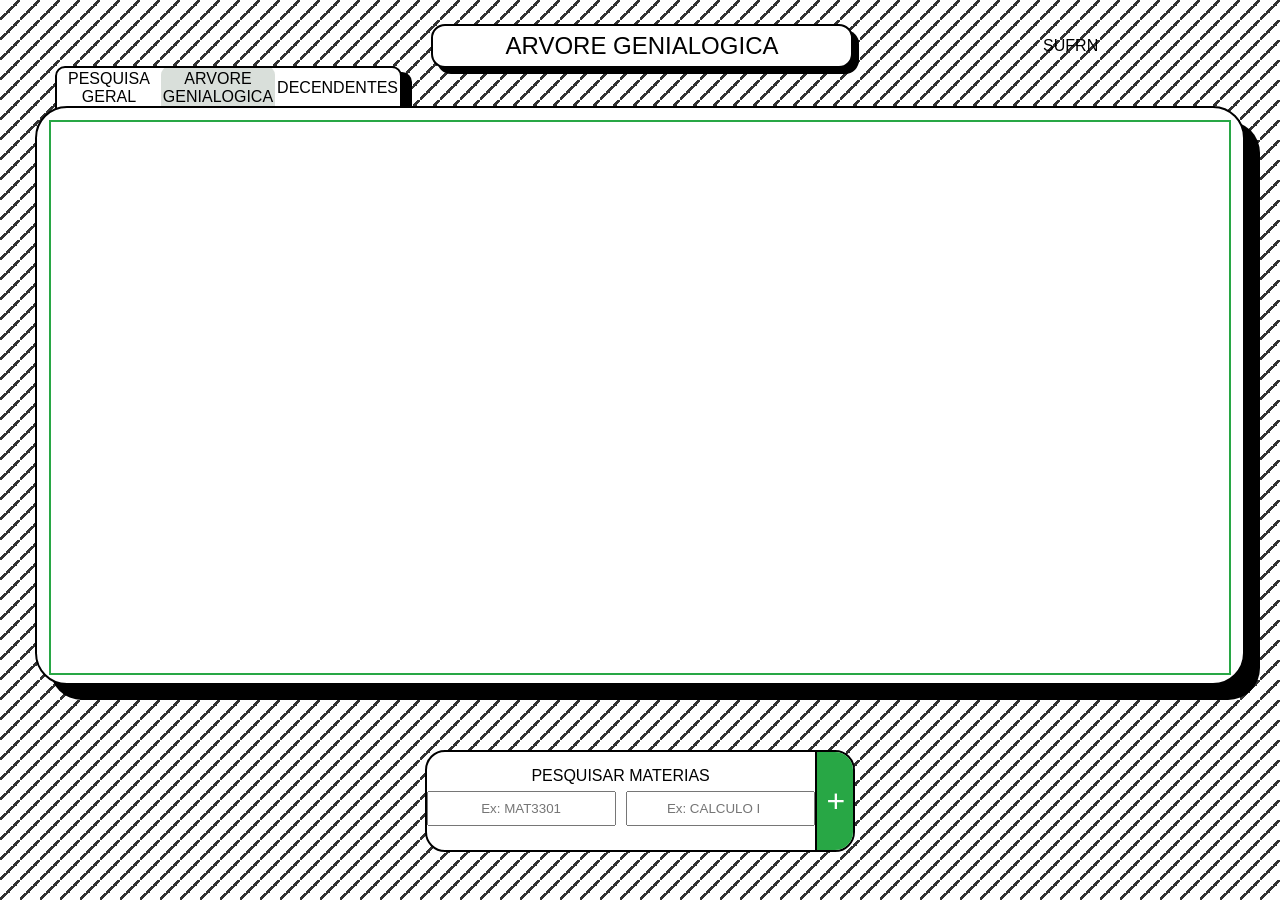
==== pesqresv.html @ d47116dd "first commit" ====
<!DOCTYPE html>
<html lang="pt-BR">
<head>
    <meta charset="UTF-8">
    <meta name="viewport" content="width=device-width, initial-scale=1.0">
    <title>Cadastro de Disciplinas</title>
    <script src="/scr/scripits/pesquiinversa.js" type="module"></script>
    <link rel="stylesheet" href="/scr/stilos/ArGe.css">
    <link rel="stylesheet" href="/scr/stilos/geral.css">
</head>
<body>
<header>
    <div></div>
    <div class="titulos">ARVORE GENIALOGICA</div>
    <div>SUFRN</div>
</header>


<section>
        <div class="seletor">
            <a href="index.html">PESQUISA GERAL</a>
            <a class="dark" href="pesqresv.html">ARVORE GENIALOGICA</a>
            <a href="rotasMaterias.html">DECENDENTES</a>
        </div>
        <div class="container">
           <div id="quadro">

            </div>
        </div>
</section>

    <div  class="PesquiseBar">
        <div class="content">
        </div>
        <div class="BpesqA">    
            <div class="pesqA">
                <p>PESQUISAR MATERIAS</p>
                <div class="linha">
                 <input
                     type="text"
                     id="codigo"
                     placeholder="Ex: MAT3301">
                 <input type="search" id="nome" placeholder="Ex: CALCULO I" oninput="addHTML([])">
             </div> 
        </div>
            <button type="button" id="oiB" onclick="pesquisar()">+</button>
        </div>
    </div>



</body>
</html>
---- scr/stilos/ArGe.css ----
.tite{
    display: grid;
    grid-template-columns: 1fr 2fr 1fr;
    align-content: center;
    align-items: center;
}
.tite > p{
    border: none;
}

.BpesqA{
    background-color: white;
    border: black 2px solid;
    margin: 0 20% 24px 20%;
    height: 90%;
    display: grid;
    grid-template-columns: 10fr 1fr;
    align-content: center;
    border-radius: 20px;
    overflow: hidden;
    align-items: center;

}

.BpesqA > button {
    width: 110%;
    height: 200%;
    font-size: 32px;
    cursor: pointer;
    background: #28a745;
    border-left: black 2px solid;
    color: white;
}

.BpesqA button:hover {
    background: #218838;
}
.secMateria{
    /* background-color: #28a745; */
    border: black 2px solid;
    border-radius: 24px;
    width: 100%;
    padding: 4px 0 0 0;
    overflow: hidden;

}
.secMateria > p{
    border-bottom:  black 2px solid;
    margin: 0;
    /* width: 100%; */
}
.pesqA{
    display: flex;
    flex-direction: column;
    border-radius: 14px;
    height: 100%;
    gap: 0;
    padding: 0;
    margin: 0;
    align-items: center;
}
a{
    font-size: 12px;
}

        input{
            padding: 5px;
            outline: none;
        }
        
        p{
            margin: 4px;
            padding: 2px;
        }

        #disciplinasPode{
            overflow-wrap: scroll;
            overflow-y: scroll;
            background-color: cadetblue;
            height: 96%;
        }

        .Htext {
            display: flex;
            align-items: center; /* Alinha todos os itens no topo */
            gap: 10px;
            padding: 4px;
            
            background-color: rgb(96, 201, 201);
            border-radius: 10px;
        }

        .CH{
            background-color: #218838;
            border-radius: 10px;
            flex-direction: column;
            justify-content: center;
            margin: 10px;
            padding: 4px;
            display: flex;
        }

        h5{
            margin: 0px;
            font-size: 12px;
            background-color: #e6b329;
            padding: 4px;
            border-radius: 10px;
        }

        h3{
            margin: 0px;
            padding: 4px;
        }

        h4{
            font-size: 12px;
            margin: 4px;
        }

        

        .content{
            position: relative;
            max-height: 120px;
            overflow-y: scroll;
            overflow-x:hidden;
        }

        .container {
            overflow: hidden;
            border-radius: 32px;
            background-color: white;
            border: black 2px solid;
            margin-right: 15px;
            box-shadow: 15px 15px black;
            padding: 1% 1% 1% 1%;
            display: flex;
            height: 80%;
            gap: 10px;
        }

        h2 {
            text-align: center;
            border: black 2px solid;
            text-align: center;
            margin-bottom: 20px;
        }

        label {
            display: block;
            margin-bottom: 8px;
            font-weight: bold;
        }

        select,
        input {
            width: 100%;
            padding: 8px;
            margin-bottom: 15px;
            box-sizing: border-box;
        }

        .linha {
            align-items: center;
            display: flex;
            padding: 0;
            margin: 0;
            gap: 10px;
        }
        
        .bricks{
            margin: 4px 0px 4px 0px;
            text-align: center;
            border-radius: 10px;
            background-color: #ffff;
            border: black 2px solid;
        }
        .colMate{
            display: flex;
            flex-direction: column;
            width: 100%;
            border: black 2px solid;
            margin: 2px;
            overflow-y:auto;
        }
        .bolha{
            align-items: center;
            text-align: center;
            border-radius: 10px;
            display: flex;
            margin: 1px 2px 4px 2px;
            background-color: aqua;
        }
        .bolhanop{

            border-radius: 10px;
            display: flex;
            margin: 1px 2px 4px 2px;
            align-items: center;
            background-color: rgb(255, 196, 0);

        }
        .bolhanope{
            border-radius: 10px;
            display: flex;
            margin: 1px 2px 4px 2px;
            background-color: rgb(255, 60, 0);
            align-items: center;
        }

        #quadro{
            display: flex;
            border: #28a745 solid 2px;
            height: 100%;
            width: 100%;
        }

        .pesquiname{
            display: flex;
            margin: 1px 0px 2px 0px;
            justify-content: space-between;
            align-items: center;
            background-color: rgb(108, 122, 122);
            border-radius: 10px;
            padding: 4px;
            cursor: pointer;
        }
        .pcode{
            border-radius: 8px;
            
        }
---- scr/stilos/geral.css ----
*{
    margin: 0;
    padding: 0;
    text-align: center;
}


/* texto confi */
/* tamanhos */
/* 12 16 24 32 48 64 */
a{
    font-size: 16px;
}
p{
    font-size: 16px;
}

h2 {

}

h3{
}

h4{
    
}

h5{
    
}
.content{
            margin: 0 6% 0 6%;
            position: fixed;
            bottom: 17%;
          
        }

.pesqA{
    display: flex;
    flex-direction: column;
    border-radius: 14px;
    justify-content: center;
    gap: 0;
    padding: 0;
    margin: 0;
    align-items: center;
}
.PesquiseBar{
    display: flex;
    flex-direction: column;
    margin: 0 20% 24px 20%;
    justify-content: center;
    align-items: center;
    align-content: center;
}
.pesquiname{
            display: flex;
            width: 100%;
            margin-bottom:2px;
            font-size: 14px;
            justify-content: space-between;
            align-items: center;
            background-color: rgba(108, 122, 122,0.75);
            border-radius: 10px;
            padding: 4px;
            cursor: pointer;
        }
        .pesquiname:hover{
            background-color: rgba(158, 179, 179, 0.9);
        }
/* spkmfsodmofms */


body {
    background-image: linear-gradient(-45deg, transparent 45%,  #333 45%,  #333 55%, transparent 55%);
    background-size: 20px 20px;
    font-family: Arial, sans-serif;
    display: grid;
    grid-template-rows: 1fr 9fr 2fr;
    height: 100vh;
    width: 100vw;

}
header{
    display: grid;
    grid-template-columns: 1fr 1fr 1fr;        
    gap: 12px;
    
    align-items: center;
    padding: 16px 0px 0px 0px;
}

section{
    
    z-index: 0;
    border-radius: 32px;
    margin: -1% 20px 0px 35px;
    overflow-y: hidden;
    }


.dark{
    background-color: #d9dfda;
    height: 100%;
    align-content: center;
    display: block;
    border-radius: 9px 9px 0px 0px;
}

.seletor{
    box-shadow: 10px 6px black;
    background-color: white;
    display: grid;
    position: relative;
    top: 4px;
    left: 20px;
    border: black 2px solid;
    overflow: hidden;
    width: 28%;
    z-index: -1;

    /* height: 7%; */
    grid-template-columns: 1fr 1fr 1fr;
    align-items: center;
    border-top-left-radius:10px ;
    border-top-right-radius: 10px;
}

.seletor > a{
    color: black;
    text-decoration: none;
    /* margin: 2px; */
    padding: 2px;
}


.titulos{
    text-align: center;
    background-color: white;
    padding: 6px 0px 6px 0px ;
    
    box-shadow: 6px 6px black;
    border-radius: 14px;
    width: 100%;
    font-size: 24px;
    border: black 2px solid;
}
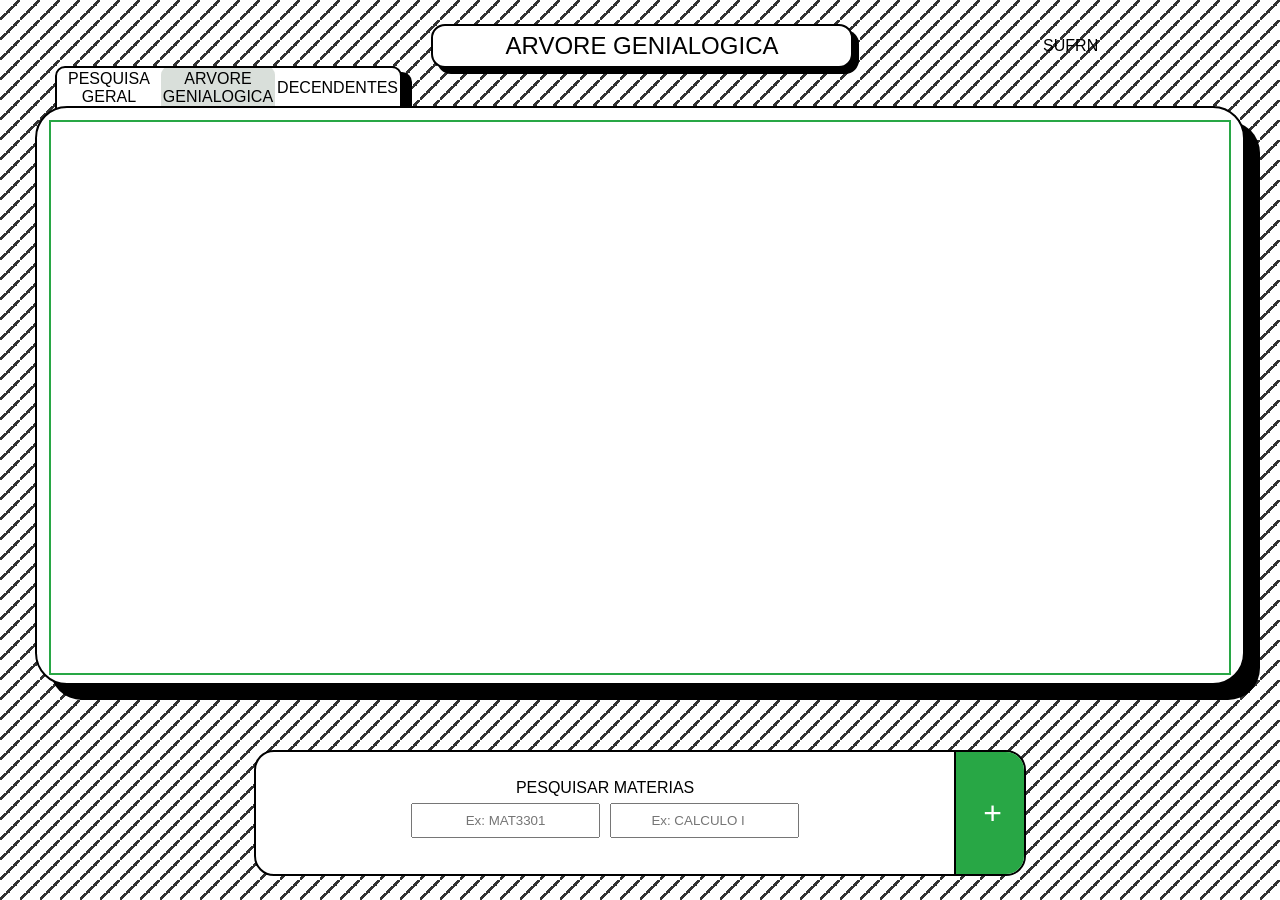
==== commit d0faede8: "surfv0.002" ====
--- a/pesqresv.html
+++ b/pesqresv.html
@@ -4,7 +4,7 @@
     <meta charset="UTF-8">
     <meta name="viewport" content="width=device-width, initial-scale=1.0">
     <title>Cadastro de Disciplinas</title>
-    <script src="/scr/scripits/pesquiinversa.js" type="module"></script>
+    <script src="/scr/scripits/arvoreGen.js" type="module"></script>
     <link rel="stylesheet" href="/scr/stilos/ArGe.css">
     <link rel="stylesheet" href="/scr/stilos/geral.css">
 </head>
--- a/scr/stilos/ArGe.css
+++ b/scr/stilos/ArGe.css
@@ -11,28 +11,29 @@
 .BpesqA{
     background-color: white;
     border: black 2px solid;
-    margin: 0 20% 24px 20%;
-    height: 90%;
+    height: 100%;
+    width: 100%;
     display: grid;
     grid-template-columns: 10fr 1fr;
+    grid-template-rows: 1fr;
     align-content: center;
     border-radius: 20px;
     overflow: hidden;
-    align-items: center;
-
-}
+}
+
 
 .BpesqA > button {
     width: 110%;
-    height: 200%;
+    height: 110%;
+    margin: 0px;
     font-size: 32px;
     cursor: pointer;
-    background: #28a745;
+    align-self: center;
+    background: #28a745;;
     border-left: black 2px solid;
     color: white;
 }
-
-.BpesqA button:hover {
+.BpesqA > button:hover {
     background: #218838;
 }
 .secMateria{
@@ -53,7 +54,7 @@
     display: flex;
     flex-direction: column;
     border-radius: 14px;
-    height: 100%;
+    justify-content: center;
     gap: 0;
     padding: 0;
     margin: 0;
@@ -120,13 +121,12 @@
 
         
 
-        .content{
-            position: relative;
-            max-height: 120px;
-            overflow-y: scroll;
-            overflow-x:hidden;
-        }
-
+         .content{
+            margin: 0 6% 0 6%;
+            position: fixed;
+            bottom: 17%;
+          
+        }
         .container {
             overflow: hidden;
             border-radius: 32px;
